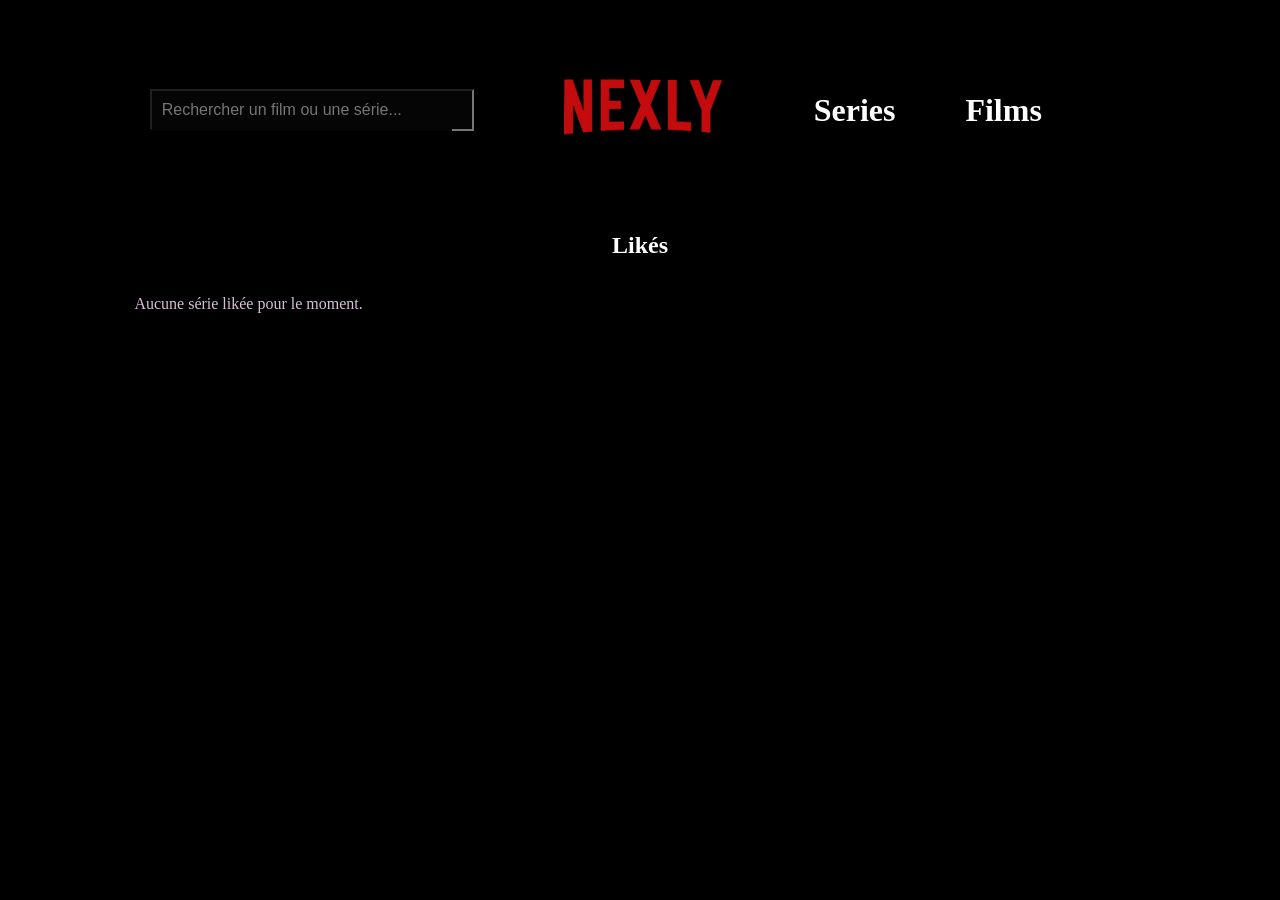
==== conexion.html @ 22b3d7a8 "like + detail" ====
<!DOCTYPE html>
<html lang="en">
<head>
  <meta charset="UTF-8">
  <meta name="viewport" content="width=device-width, initial-scale=1.0">
  <title>Films Likés</title>
  <link rel="stylesheet" href="css/style.css">
  <script defer src="js/conexion.js"></script>
</head>
<header id="titre">
    <div id="search-container">
      <input type="text" id="search-bar" placeholder="Rechercher un film ou une série...">
      <ul id="autocomplete-list"></ul>
  </div>
      <a href="index.html"><img src="nexly.png" height="200" width="200"></a>
      <a href ="serie.html"><h1 id="s">Series</h1></a>
      <a href ="film.html"><h1 id="f">Films</h1></a>

  </header>
<body>
    <section id="li">
        <h1>Likés</h1>
    
    </section>
    <div id="liked-movies">
          <img src="https://image.tmdb.org/t/p/w200/IMAGE_PATH" alt="Titre du film" style="border-radius: 8px;">
          <p>Titre du film</p>
          <div id="liked-movies"></div>
        </div>
      </div>
</body>
</html>
---- css/style.css ----
* {
  text-decoration: none;
  list-style: none;
}
* img{
  cursor: pointer;
}

body {
  background-color: black; 
}

#titre {
  align-items: center;
  display: flex;
  justify-content: center;
  margin-left: -7%;
}

header {
  display: flex;
  text-decoration: none;
  list-style: none;
  color: white;
  gap: 70px;
}

header a {
  color: white;
  text-decoration: none;
}

header a:hover {
  color: #ca341368;
}

header a:active {
  color: #ca341368;
  text-decoration: underline;
}

.Bienvenue {
  color: white;
  align-items: center;
  margin-left: 43%;
}

#Bienvenue {
  margin-left: -8%;
}

.connecter {
  display: flex;
  align-items: center;
  background-color: #050505;
  border-radius: 3px;
  border: 1px solid #ca341368;
  box-shadow: #ca341368 0 1px 0 0 inset;
  box-sizing: border-box;
  color: rgba(255, 255, 255, .7);
  cursor: pointer;
  display: inline-block;
  font-family: -apple-system,system-ui,"Segoe UI","Liberation Sans",sans-serif;
  font-size: 13px;
  font-weight: 400;
  line-height: 1.15385;
  margin: 20;
  outline: none;
  padding: 8px .8em;
  position: relative;
  text-align: center;
  text-decoration: none;
  user-select: none;
  -webkit-user-select: none;
  touch-action: manipulation;
  vertical-align: baseline;
  white-space: nowrap;
}

.connecter:hover,
.connecter:focus {
  background-color: #ca341368;
  color: #fdfeff;
}

.connecter:focus {
  box-shadow: 0 0 0 4px rgba(0, 149, 255, .15);
}

.connecter:active {
  background-color: #ca341368;
  color: #fdfeff;
  box-shadow: none;
}

#boxfilm {
  display: flex;
  flex-wrap: wrap; 
  gap: 20px; 
  justify-content: center;
}

.movie-title {
  text-align: center;
  margin: 0;
}

.movie-img {
  display: block;
  margin: 0 auto;  
  background: rgba(232, 228, 228, 0.61);
  border-radius: 16px;
  box-shadow: 0 4px 30px rgba(0, 0, 0, 0.1);
  backdrop-filter: blur(3.3px);
  -webkit-backdrop-filter: blur(3.3px);
  border: 1px solid rgba(0, 0, 0, 0.3);
}

.movie-item {
  width: 200px;
  text-align: center; 
  background: rgba(0, 0, 0, 0.61);
  border-radius: 16px;
  box-shadow: 0 4px 30px rgba(0, 0, 0, 0.1);
  backdrop-filter: blur(3.3px);
  -webkit-backdrop-filter: blur(3.3px);
  border: 1px solid rgba(0, 0, 0, 0.3);
  color: white;
}

#boxserie {
  display: flex;
  flex-wrap: wrap; 
  gap: 20px; 
  justify-content: center;
}

#boxanime {
  display: flex;
  flex-wrap: wrap; 
  gap: 20px; 
  justify-content: center;
}

.anime-title {
  text-align: center;
  margin: 0;
}

.anime-img {
  display: block;
  margin: 0 auto;  
  background: rgba(232, 228, 228, 0.61);
  border-radius: 16px;
  box-shadow: 0 4px 30px rgba(0, 0, 0, 0.1);
  backdrop-filter: blur(3.3px);
  -webkit-backdrop-filter: blur(3.3px);
  border: 1px solid rgba(0, 0, 0, 0.3);
}

.anime-item {
  width: 200px;
  text-align: center; 
  background: rgba(0, 0, 0, 0.61);
  border-radius: 16px;
  box-shadow: 0 4px 30px rgba(0, 0, 0, 0.1);
  backdrop-filter: blur(3.3px);
  -webkit-backdrop-filter: blur(3.3px);
  border: 1px solid rgba(0, 0, 0, 0.3);
  color: white;
}

#pagination {
  display: flex;
  justify-content: center;
  margin-top: 20px;
  gap: 10px;
}

#page-number {
  color: white;
}

#pagination button {
  background-color: #ca341368;
  color: rgb(18, 17, 17);
}

#movie-details {
  left: 0;
  background-color: rgba(0, 0, 0, 0.9);
  color: white;
  display: flex;
  flex-direction: column;
  align-items: center;
  justify-content: center;
  z-index: 1000;
  overflow-y: auto;
}

#serie-details {
  background-color: rgba(0, 0, 0, 0.9);
  color: white;
  display: flex;
  flex-direction: column;
  align-items: center;
  justify-content: center;
  z-index: 1000;
  overflow-y: auto;
}

#search-container {
  position: relative;
  display: inline-block;
  background-color: black;
}

#search-bar {
  width: 300px;
  padding: 10px;
  font-size: 16px;
  background-color: #050505;
  color: #ca341368;
}

#autocomplete-list {
  position: absolute;
  top: 40px;
  left: 0;
  width: 300px;
  border: 1px solid #050505;
  background-color: #050505;
  z-index: 1000;
  list-style: none;
  padding: 0;
  margin: 0;
  max-height: 200px;
  overflow-y: auto;
  color: #ca341368;
}

#autocomplete-list li {
  padding: 10px;
  cursor: pointer;
}

#autocomplete-list li:hover {
  background-color: #f0f0f0;
}

#liked-movies {
  color: thistle;
  margin-left: 10%;
}
#li{
  color: white;
  margin-left: 0% ;
  align-items: center;
  display: flex;
  justify-content: center;
}

@media (max-width: 768px) {
  header {
    flex-direction: column;
    align-items: center;
    text-align: center;
  }

  #search-bar {
    width: 100%;
  }

  #boxfilm, #boxserie, #boxanime {
    gap: 10px;
  }

  .movie-item, .anime-item {
    width: 150px;
  }

  #pagination button {
    padding: 8px 15px;
  }
}

@media (max-width: 480px) {
  header {
    flex-direction: column;
    align-items: center;
    text-align: center;
  }

  #search-bar {
    width: 90%;
  }

  .movie-item, .anime-item {
    width: 120px;
  }

  #pagination button {
    padding: 5px 10px;
    font-size: 12px;
  }
}
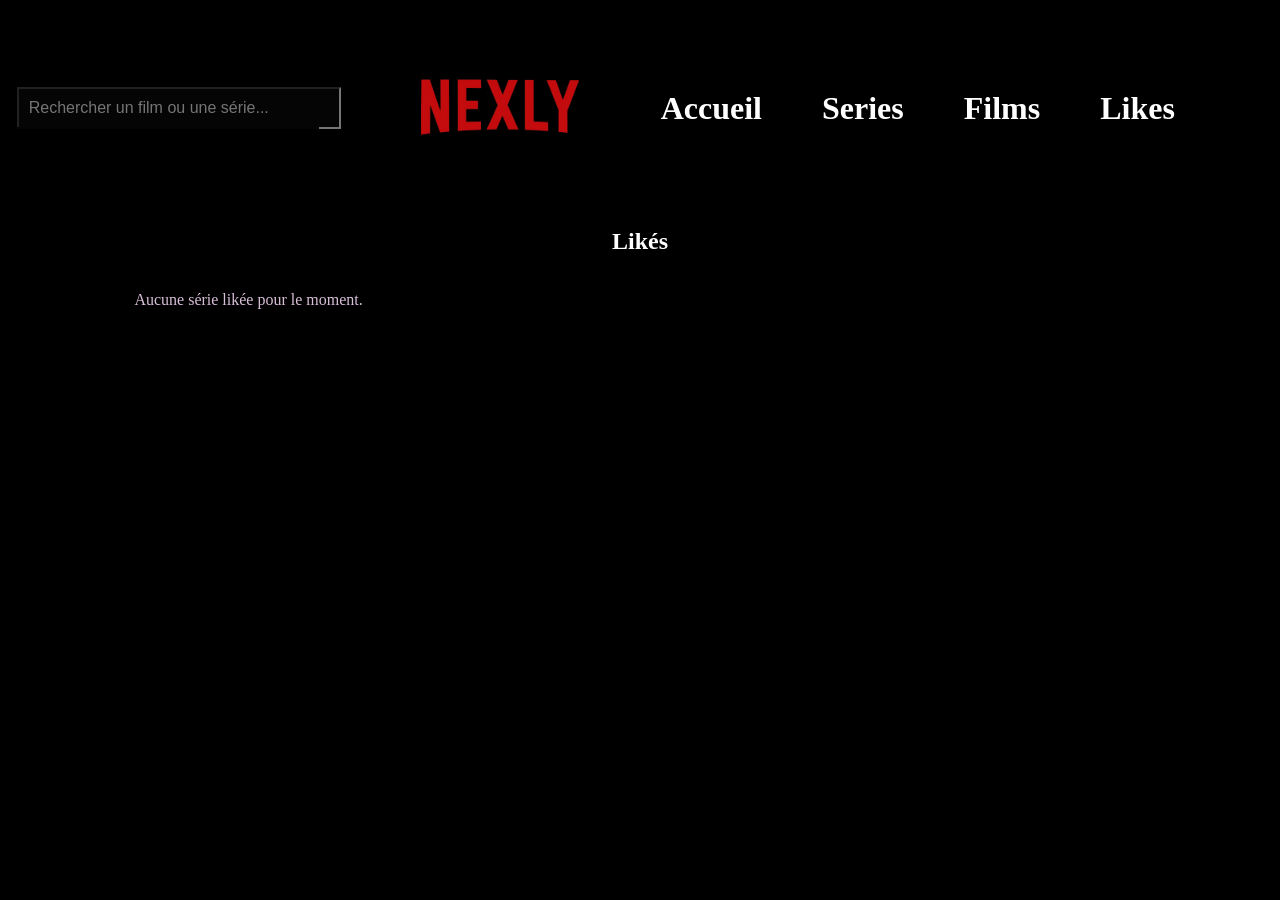
==== commit dc2a77ab: "modif des medias queries" ====
--- a/conexion.html
+++ b/conexion.html
@@ -11,12 +11,13 @@
     <div id="search-container">
       <input type="text" id="search-bar" placeholder="Rechercher un film ou une série...">
       <ul id="autocomplete-list"></ul>
-  </div>
-      <a href="index.html"><img src="nexly.png" height="200" width="200"></a>
-      <a href ="serie.html"><h1 id="s">Series</h1></a>
-      <a href ="film.html"><h1 id="f">Films</h1></a>
-
-  </header>
+    </div>
+    <img src="nexly.png" height="200" width="200">
+    <a href ="index.html"><h1 id="page">Accueil</h1></a>
+    <a href ="serie.html"><h1 id="page">Series</h1></a>
+    <a href ="film.html"><h1 id="page">Films</h1></a>
+    <a href ="conexion.html"><h1 id="page">Likes</h1></a>
+</header>
 <body>
     <section id="li">
         <h1>Likés</h1>
@@ -28,5 +29,17 @@
           <div id="liked-movies"></div>
         </div>
       </div>
+      <nav class="menu-flottant" id="menu-flottant">
+        <input type="checkbox" id="toggle-menu" class="toggle-menu" />
+        <label for="toggle-menu" class="menu-btn" aria-label="Ouvrir le menu">
+          ☰
+        </label>
+        <div class="menu-links">
+          <a href="index.html">Accueil</a>
+          <a href="serie.html">Series</a>
+          <a href="film.html">Films</a>
+          <a href="conexion.html">Likes</a>
+        </div>
+      </nav>
 </body>
 </html>
--- a/css/style.css
+++ b/css/style.css
@@ -22,7 +22,7 @@
   text-decoration: none;
   list-style: none;
   color: white;
-  gap: 70px;
+  gap: 60px;
 }
 
 header a {
@@ -197,6 +197,10 @@
   z-index: 1000;
   overflow-y: auto;
 }
+#movie-details p{ 
+  margin-left: 30%;
+  margin-right: 30%;
+}
 
 #serie-details {
   background-color: rgba(0, 0, 0, 0.9);
@@ -207,6 +211,10 @@
   justify-content: center;
   z-index: 1000;
   overflow-y: auto;
+}
+#serie-details p{ 
+  margin-left: 10%;
+  margin-right: 10%;
 }
 
 #search-container {
@@ -260,47 +268,143 @@
   justify-content: center;
 }
 
-@media (max-width: 768px) {
+@media (min-width:375px) AND (max-width: 768px) {
   header {
+    flex-direction: row;
+  }
+  header img{
+    margin-left: -10%;
+  }
+  header a {
+    width: auto;
+    text-align: center;
+    margin-bottom: 0;
+    display: none;
+  }
+  #search-bar {
+    width: 100px;
+    min-width: unset;
+    max-width: unset;
+    margin-bottom: 0;
+  }
+}
+
+/* Menu burger */
+#burger-menu {
+  display: none;
+  background: none;
+  border: none;
+  font-size: 2em;
+  color: #ca3413;
+  cursor: pointer;
+  margin-right: 10px;
+  z-index: 1100;
+}
+
+/* Menu flottant mobile simple et accessible */
+.menu-flottant {
+  display: none;
+}
+
+
+
+@media (max-width: 1024px) AND (min-width: 768px) {
+   header {
+    flex-direction: row;
+  }
+  header img{
+    margin-left: 3%;
+  }
+  header a {
+    width: auto;
+    text-align: center;
+    margin-bottom: 0;
+    display: none;
+  }
+  #search-bar {
+    width: 140px;
+    min-width: unset;
+    max-width: unset;
+    margin-bottom: 0;
+  }
+}
+
+/* Menu burger */
+#burger-menu {
+  display: none;
+  background: none;
+  border: none;
+  font-size: 2em;
+  color: #ca3413;
+  cursor: pointer;
+  margin-right: 10px;
+  z-index: 1100;
+}
+
+/* Menu flottant mobile simple et accessible */
+.menu-flottant {
+  display: none;
+}
+@media (max-width: 900px) {
+  .menu-flottant {
+    display: block;
+    position: fixed;
+    bottom: 20px;
+    right: 20px;
+    z-index: 2000;
+  }
+  .toggle-menu {
+    display: none;
+  }
+  .menu-btn {
+    display: flex;
+    align-items: center;
+    justify-content: center;
+    background: #2b2a2a;
+    color: #ed1010;
+    font-size: 2rem;
+    width: 56px;
+    height: 56px;
+    border-radius: 50%;
+    box-shadow: 0 2px 8px rgba(0,0,0,0.2);
+    cursor: pointer;
+    transition: background 0.2s;
+    position: relative;
+  }
+  .menu-btn:active,
+  .menu-btn:focus {
+    background: #0f0f0f;
+    outline: none;
+  }
+  .menu-links {
+    display: none;
     flex-direction: column;
-    align-items: center;
-    text-align: center;
-  }
-
-  #search-bar {
-    width: 100%;
-  }
-
-  #boxfilm, #boxserie, #boxanime {
-    gap: 10px;
-  }
-
-  .movie-item, .anime-item {
-    width: 150px;
-  }
-
-  #pagination button {
-    padding: 8px 15px;
-  }
-}
-
-@media (max-width: 480px) {
-  header {
-    flex-direction: column;
-    align-items: center;
-    text-align: center;
-  }
-
-  #search-bar {
-    width: 90%;
-  }
-
-  .movie-item, .anime-item {
-    width: 120px;
-  }
-
-  #pagination button {
-    padding: 5px 10px;
-    font-size: 12px;
+    position: absolute;
+    bottom: 70px;
+    right: 0;
+    background: #131313;
+    border-radius: 10px;
+    box-shadow: 0 2px 8px rgba(0,0,0,0.2);
+    padding: 10px 0;
+    min-width: 160px;
+  }
+  .menu-links a {
+    color: #fff;
+    text-decoration: none;
+    padding: 12px 24px;
+    font-size: 1.1rem;
+    transition: background 0.2s;
+    border-bottom: 1px solid #222;
+  }
+  .menu-links a:last-child {
+    border-bottom: none;
+  }
+  .menu-links a:hover,
+  .menu-links a:focus {
+    background: #04000b;
+    color: #fff;
+  }
+  .toggle-menu:checked + .menu-btn + .menu-links {
+    display: flex;
   }
 }
